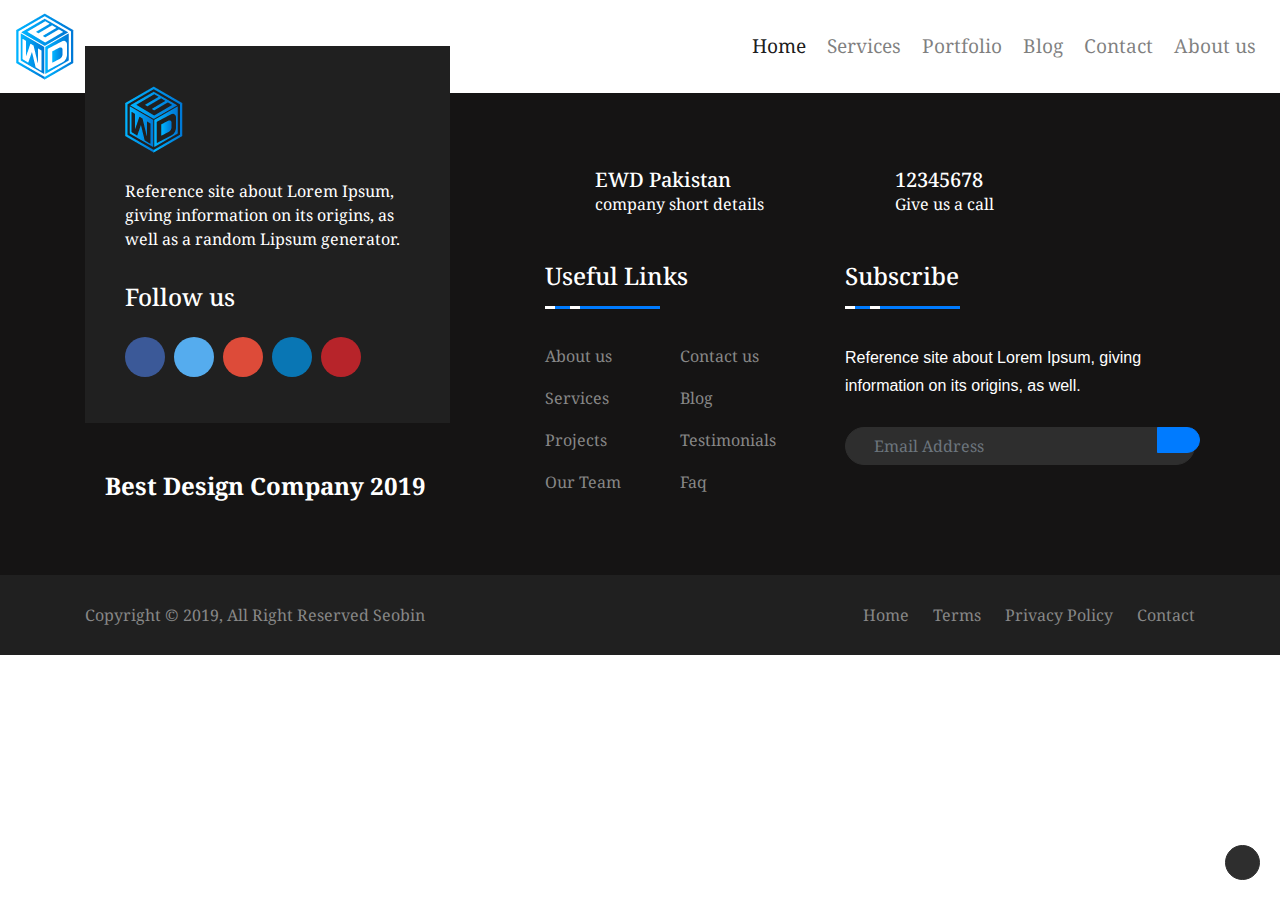
==== index.html @ 04b16e1d "dsfas" ====
<!DOCTYPE html>
<html lang="en">
  <head>
    <meta charset="UTF-8" />
    <meta http-equiv="X-UA-Compatible" content="IE=edge" />
    <meta name="viewport" content="width=device-width, initial-scale=1.0" />
    <title>EWDTECH</title>
    <!-- Latest compiled and minified CSS -->
    <link
      rel="stylesheet"
      href="https://maxcdn.bootstrapcdn.com/bootstrap/4.5.2/css/bootstrap.min.css"
    />

    <!-- jQuery library -->
    <script src="https://ajax.googleapis.com/ajax/libs/jquery/3.5.1/jquery.min.js"></script>

    <!-- Popper JS -->
    <script src="https://cdnjs.cloudflare.com/ajax/libs/popper.js/1.16.0/umd/popper.min.js"></script>

    <!-- Latest compiled JavaScript -->
    <script src="https://maxcdn.bootstrapcdn.com/bootstrap/4.5.2/js/bootstrap.min.js"></script>
    <script src="https://ajax.googleapis.com/ajax/libs/angularjs/1.6.9/angular.min.js"></script>
    <script src="https://code.angularjs.org/1.8.2/angular-route.min.js"></script>
    <!-- // load  bar -->
    <link rel='stylesheet' href='//cdnjs.cloudflare.com/ajax/libs/angular-loading-bar/0.9.0/loading-bar.min.css' type='text/css' media='all' />
 <script type='text/javascript' src='//cdnjs.cloudflare.com/ajax/libs/angular-loading-bar/0.9.0/loading-bar.min.js'></script>
 <!-- //fonts  -->
 <link rel="preconnect" href="https://fonts.gstatic.com">
<link href="https://fonts.googleapis.com/css2?family=Noto+Serif&display=swap" rel="stylesheet">
<link rel="stylesheet" href="https://pro.fontawesome.com/releases/v5.10.0/css/all.css" integrity="sha384-AYmEC3Yw5cVb3ZcuHtOA93w35dYTsvhLPVnYs9eStHfGJvOvKxVfELGroGkvsg+p" crossorigin="anonymous"/>

<!-- //fotter  -->
 <link rel="stylesheet" href="/assets/css/navbar.css">
 <link rel="stylesheet" href="/assets/css/footer.css">

  </head>
  
  <body ng-app="md">
    
    <nav class="navbar navbar-expand-lg navbar-light bg-fade">
      <a class="navbar-brand" href="#"
        ><img src="/assets/images/logo-8.png" alt=""
      /></a>
      <button
        class="navbar-toggler"
        type="button"
        data-toggle="collapse"
        data-target="#navbarNavAltMarkup"
        aria-controls="navbarNavAltMarkup"
        aria-expanded="false"
        aria-label="Toggle navigation"
      >
        <span class="navbar-toggler-icon"></span>
      </button>
      <div class="collapse navbar-collapse" id="navbarNavAltMarkup">
        <div class="navbar-nav mr-auto"></div>
        <ul class="navbar-nav">
          <li class="nav-item">
            <a class="nav-item nav-link active nav-style" href="#!/">Home <span class="sr-only">(current)</span></a
            >
          </li>
          <li class="nav-item">
            <a class="nav-item nav-link nav-style" href="#!/services">Services</a>
          </li>
          <li class="nav-item">
            <a class="nav-item nav-link nav-style" href="#!/portfolio">Portfolio</a>
          </li>
           <li class="nav-item">
            <a class="nav-item nav-link nav-style" href="#!/blog">Blog</a>
          </li>
           <li class="nav-item">
            <a class="nav-item nav-link nav-style" href="#!/contact">Contact</a>
          </li>
           <li class="nav-item">
            <a class="nav-item nav-link nav-style" href="#!/aboutus">About us</a>
          </li>
        </ul>
      </div>
    </nav>

    <div ng-view>

    </div>
   <footer id="dk-footer" class="dk-footer">
        <div class="container">
            <div class="row">
                <div class="col-md-12 col-lg-4">
                    <div class="dk-footer-box-info">
                        <a href="index.html" class="footer-logo">
                            <img src="assets/images/logo-8.png"class="footer_logo" class="img-fluid">
                        </a>
                        <p class="footer-info-text text-white">
                           Reference site about Lorem Ipsum, giving information on its origins, as well as a random Lipsum generator.
                        </p>
                        <div class="footer-social-link">
                            <h3>Follow us</h3>
                            <ul>
                                <li>
                                    <a href="#">
                                        <i class="fa fa-facebook"></i>
                                    </a>
                                </li>
                                <li>
                                    <a href="#">
                                        <i class="fa fa-twitter"></i>
                                    </a>
                                </li>
                                <li>
                                    <a href="#">
                                        <i class="fa fa-google-plus"></i>
                                    </a>
                                </li>
                                <li>
                                    <a href="#">
                                        <i class="fa fa-linkedin"></i>
                                    </a>
                                </li>
                                <li>
                                    <a href="#">
                                        <i class="fa fa-instagram"></i>
                                    </a>
                                </li>
                            </ul>
                        </div>
                        <!-- End Social link -->
                    </div>
                    <!-- End Footer info -->
                    <div class="footer-awarad">
                        <img src="images/icon/best.png" alt="">
                        <p>Best Design Company 2019</p>
                    </div>
                </div>
                <!-- End Col -->
                <div class="col-md-12 col-lg-8">
                    <div class="row">
                        <div class="col-md-6">
                            <div class="contact-us">
                                <div class="contact-icon">
                                    <i class="fa fa-map-o" aria-hidden="true"></i>
                                </div>
                                <!-- End contact Icon -->
                                <div class="contact-info">
                                    <h3>EWD Pakistan</h3>
                                    <p>company short details</p>
                                </div>
                                <!-- End Contact Info -->
                            </div>
                            <!-- End Contact Us -->
                        </div>
                        <!-- End Col -->
                        <div class="col-md-6">
                            <div class="contact-us contact-us-last">
                                <div class="contact-icon">
                                    <i class="fa fa-volume-control-phone" aria-hidden="true"></i>
                                </div>
                                <!-- End contact Icon -->
                                <div class="contact-info">
                                    <h3>12345678</h3>
                                    <p>Give us a call</p>
                                </div>
                                <!-- End Contact Info -->
                            </div>
                            <!-- End Contact Us -->
                        </div>
                        <!-- End Col -->
                    </div>
                    <!-- End Contact Row -->
                    <div class="row">
                        <div class="col-md-12 col-lg-6">
                            <div class="footer-widget footer-left-widget">
                                <div class="section-heading">
                                    <h3>Useful Links</h3>
                                    <span class="animate-border border-black"></span>
                                </div>
                                <ul>
                                    <li>
                                        <a href="#">About us</a>
                                    </li>
                                    <li>
                                        <a href="#">Services</a>
                                    </li>
                                    <li>
                                        <a href="#">Projects</a>
                                    </li>
                                    <li>
                                        <a href="#">Our Team</a>
                                    </li>
                                </ul>
                                <ul>
                                    <li>
                                        <a href="#">Contact us</a>
                                    </li>
                                    <li>
                                        <a href="#">Blog</a>
                                    </li>
                                    <li>
                                        <a href="#">Testimonials</a>
                                    </li>
                                    <li>
                                        <a href="#">Faq</a>
                                    </li>
                                </ul>
                            </div>
                            <!-- End Footer Widget -->
                        </div>
                        <!-- End col -->
                        <div class="col-md-12 col-lg-6">
                            <div class="footer-widget">
                                <div class="section-heading">
                                    <h3>Subscribe</h3>
                                    <span class="animate-border border-black"></span>
                                </div>
                                <p class="para text-white"><!-- Don’t miss to subscribe to our new feeds, kindly fill the form below. -->
                                Reference site about Lorem Ipsum, giving information on its origins, as well.</p>
                                <form action="#">
                                    <div class="form-row">
                                        <div class="col dk-footer-form">
                                            <input type="email" class="form-control" placeholder="Email Address">
                                            <button type="submit">
                                                <i class="fa fa-send"></i>
                                            </button>
                                        </div>
                                    </div>
                                </form>
                                <!-- End form -->
                            </div>
                            <!-- End footer widget -->
                        </div>
                        <!-- End Col -->
                    </div>
                    <!-- End Row -->
                </div>
                <!-- End Col -->
            </div>
            <!-- End Widget Row -->
        </div>
        <!-- End Contact Container -->


        <div class="copyright">
            <div class="container">
                <div class="row">
                    <div class="col-md-6">
                        <span>Copyright © 2019, All Right Reserved Seobin</span>
                    </div>
                    <!-- End Col -->
                    <div class="col-md-6">
                        <div class="copyright-menu">
                            <ul>
                                <li>
                                    <a href="#">Home</a>
                                </li>
                                <li>
                                    <a href="#">Terms</a>
                                </li>
                                <li>
                                    <a href="#">Privacy Policy</a>
                                </li>
                                <li>
                                    <a href="#">Contact</a>
                                </li>
                            </ul>
                        </div>
                    </div>
                    <!-- End col -->
                </div>
                <!-- End Row -->
            </div>
            <!-- End Copyright Container -->
        </div>
        <!-- End Copyright -->
        <!-- Back to top -->
        <div id="back-to-top" class="back-to-top">
            <button class="btn btn-dark" title="Back to Top" style="display: block;">
                <i class="fa fa-angle-up"></i>
            </button>
        </div>
        <!-- End Back to top -->
</footer>


    <script src="/modal/homepagemodule.js"></script>
    <script src="/controllers/mainController.js"></script>
  </body>
</html>
---- assets/css/navbar.css ----
body{
        font-family:  'Noto Serif', serif;;
      }
    .nav-style{
    font-size: 1.5vw;
    margin-left: 5px;
    }
---- assets/css/footer.css ----
.footer-widget .para {
    margin-bottom: 27px;
}
.para {
    font-family: 'Nunito', sans-serif;
    font-size: 16px;
    line-height: 28px;
}

   .animate-border {
  position: relative;
  display: block;
  width: 115px;
  height: 3px;
  background: #007bff; }

.animate-border:after {
  position: absolute;
  content: "";
  width: 35px;
  height: 3px;
  left: 0;
  bottom: 0;
  border-left: 10px solid #fff;
  border-right: 10px solid #fff;
  -webkit-animation: animborder 2s linear infinite;
  animation: animborder 2s linear infinite; }

@-webkit-keyframes animborder {
  0% {
    -webkit-transform: translateX(0px);
    transform: translateX(0px); }
  100% {
    -webkit-transform: translateX(113px);
    transform: translateX(113px); } }

@keyframes animborder {
  0% {
    -webkit-transform: translateX(0px);
    transform: translateX(0px); }
  100% {
    -webkit-transform: translateX(113px);
    transform: translateX(113px); } }

.animate-border.border-white:after {
  border-color: #fff; }

.animate-border.border-yellow:after {
  border-color: #F5B02E; }

.animate-border.border-orange:after {
  border-right-color: #007bff;
  border-left-color: #007bff; }

.animate-border.border-ash:after {
  border-right-color: #EEF0EF;
  border-left-color: #EEF0EF; }

.animate-border.border-offwhite:after {
  border-right-color: #F7F9F8;
  border-left-color: #F7F9F8; }

/* Animated heading border */
@keyframes primary-short {
  0% {
    width: 15%; }
  50% {
    width: 90%; }
  100% {
    width: 10%; } }

@keyframes primary-long {
  0% {
    width: 80%; }
  50% {
    width: 0%; }
  100% {
    width: 80%; } } 

.dk-footer {
  padding: 75px 0 0;
  background-color: #151414;
  position: relative;
  z-index: 2; }
  .dk-footer .contact-us {
    margin-top: 0;
    margin-bottom: 30px;
    padding-left: 80px; }
    .dk-footer .contact-us .contact-info {
      margin-left: 50px; }
    .dk-footer .contact-us.contact-us-last {
      margin-left: -80px; }
  .dk-footer .contact-icon i {
    font-size: 24px;
    top: -15px;
    position: relative;
    color:#007bff; }

.dk-footer-box-info {
  position: absolute;
  top: -122px;
  background: #202020;
  padding: 40px;
  z-index: 2; }
  .dk-footer-box-info .footer-social-link h3 {
    color: #fff;
    font-size: 24px;
    margin-bottom: 25px; }
  .dk-footer-box-info .footer-social-link ul {
    list-style-type: none;
    padding: 0;
    margin: 0; }
  .dk-footer-box-info .footer-social-link li {
    display: inline-block; }
  .dk-footer-box-info .footer-social-link a i {
    display: block;
    width: 40px;
    height: 40px;
    border-radius: 50%;
    text-align: center;
    line-height: 40px;
    background: #000;
    margin-right: 5px;
    color: #fff; }
    .dk-footer-box-info .footer-social-link a i.fa-facebook {
      background-color: #3B5998; }
    .dk-footer-box-info .footer-social-link a i.fa-twitter {
      background-color: #55ACEE; }
    .dk-footer-box-info .footer-social-link a i.fa-google-plus {
      background-color: #DD4B39; }
    .dk-footer-box-info .footer-social-link a i.fa-linkedin {
      background-color: #0976B4; }
    .dk-footer-box-info .footer-social-link a i.fa-instagram {
      background-color: #B7242A; }

.footer-awarad {
  margin-top: 285px;
  display: -webkit-box;
  display: -webkit-flex;
  display: -moz-box;
  display: -ms-flexbox;
  display: flex;
  -webkit-box-flex: 0;
  -webkit-flex: 0 0 100%;
  -moz-box-flex: 0;
  -ms-flex: 0 0 100%;
  flex: 0 0 100%;
  -webkit-box-align: center;
  -webkit-align-items: center;
  -moz-box-align: center;
  -ms-flex-align: center;
  align-items: center; }
  .footer-awarad p {
    color: #fff;
    font-size: 24px;
    font-weight: 700;
    margin-left: 20px;
    padding-top: 15px; }

.footer-info-text {
  margin: 26px 0 32px; }

.footer-left-widget {
  padding-left: 80px; }

.footer-widget .section-heading {
  margin-bottom: 35px; }

.footer-widget h3 {
  font-size: 24px;
  color: #fff;
  position: relative;
  margin-bottom: 15px;
  max-width: -webkit-fit-content;
  max-width: -moz-fit-content;
  max-width: fit-content; }

.footer-widget ul {
  width: 50%;
  float: left;
  list-style: none;
  margin: 0;
  padding: 0; }

.footer-widget li {
  margin-bottom: 18px; }

.footer-widget p {
  margin-bottom: 27px; }

.footer-widget a {
  color: #878787;
  -webkit-transition: all 0.3s;
  -o-transition: all 0.3s;
  transition: all 0.3s; }
  .footer-widget a:hover {
    color: #007bff; }

.footer-widget:after {
  content: "";
  display: block;
  clear: both; }

.dk-footer-form {
  position: relative; }
  .dk-footer-form input[type=email] {
    padding: 14px 28px;
    border-radius: 50px;
    background: #2E2E2E;
    border: 1px solid #2E2E2E; }
  .dk-footer-form input::-webkit-input-placeholder, .dk-footer-form input::-moz-placeholder, .dk-footer-form input:-ms-input-placeholder, .dk-footer-form input::-ms-input-placeholder, .dk-footer-form input::-webkit-input-placeholder {
    color: #878787;
    font-size: 14px; }
  .dk-footer-form input::-webkit-input-placeholder, .dk-footer-form input::-moz-placeholder, .dk-footer-form input:-ms-input-placeholder, .dk-footer-form input::-ms-input-placeholder, .dk-footer-form input::placeholder {
    color: #878787;
    font-size: 14px; }
  .dk-footer-form button[type=submit] {
    position: absolute;
    top: 0;
    right: 0;
    padding: 12px 24px 12px 17px;
    border-top-right-radius: 25px;
    border-bottom-right-radius: 25px;
    border: 1px solid #007bff;
    background: #007bff;
    color: #fff; }
  .dk-footer-form button:hover {
    cursor: pointer; }

/* ==========================

    Contact

=============================*/
.contact-us {
  position: relative;
  z-index: 2;
  margin-top: 65px;
  display: -webkit-box;
  display: -webkit-flex;
  display: -moz-box;
  display: -ms-flexbox;
  display: flex;
  -webkit-box-align: center;
  -webkit-align-items: center;
  -moz-box-align: center;
  -ms-flex-align: center;
  align-items: center; }

.contact-icon {
  position: absolute; }
  .contact-icon i {
    font-size: 36px;
    top: -5px;
    position: relative;
    color: #007bff; }

.contact-info {
  margin-left: 75px;
  color: #fff; }
  .contact-info h3 {
    font-size: 20px;
    color: #fff;
    margin-bottom: 0; }

.copyright {
  padding: 28px 0;
  margin-top: 55px;
  background-color: #202020; }
  .copyright span,
  .copyright a {
    color: #878787;
    -webkit-transition: all 0.3s linear;
    -o-transition: all 0.3s linear;
    transition: all 0.3s linear; }
  .copyright a:hover {
    color:#007bff; }

.copyright-menu ul {
  text-align: right;
  margin: 0; }

.copyright-menu li {
  display: inline-block;
  padding-left: 20px; }

.back-to-top {
  position: relative;
  z-index: 2; }
  .back-to-top .btn-dark {
    width: 35px;
    height: 35px;
    border-radius: 50%;
    padding: 0;
    position: fixed;
    bottom: 20px;
    right: 20px;
    background: #2e2e2e;
    border-color: #2e2e2e;
    display: none;
    z-index: 999;
    -webkit-transition: all 0.3s linear;
    -o-transition: all 0.3s linear;
    transition: all 0.3s linear; }
    .back-to-top .btn-dark:hover {
      cursor: pointer;
      background: #FA6742;
      border-color: #FA6742; }
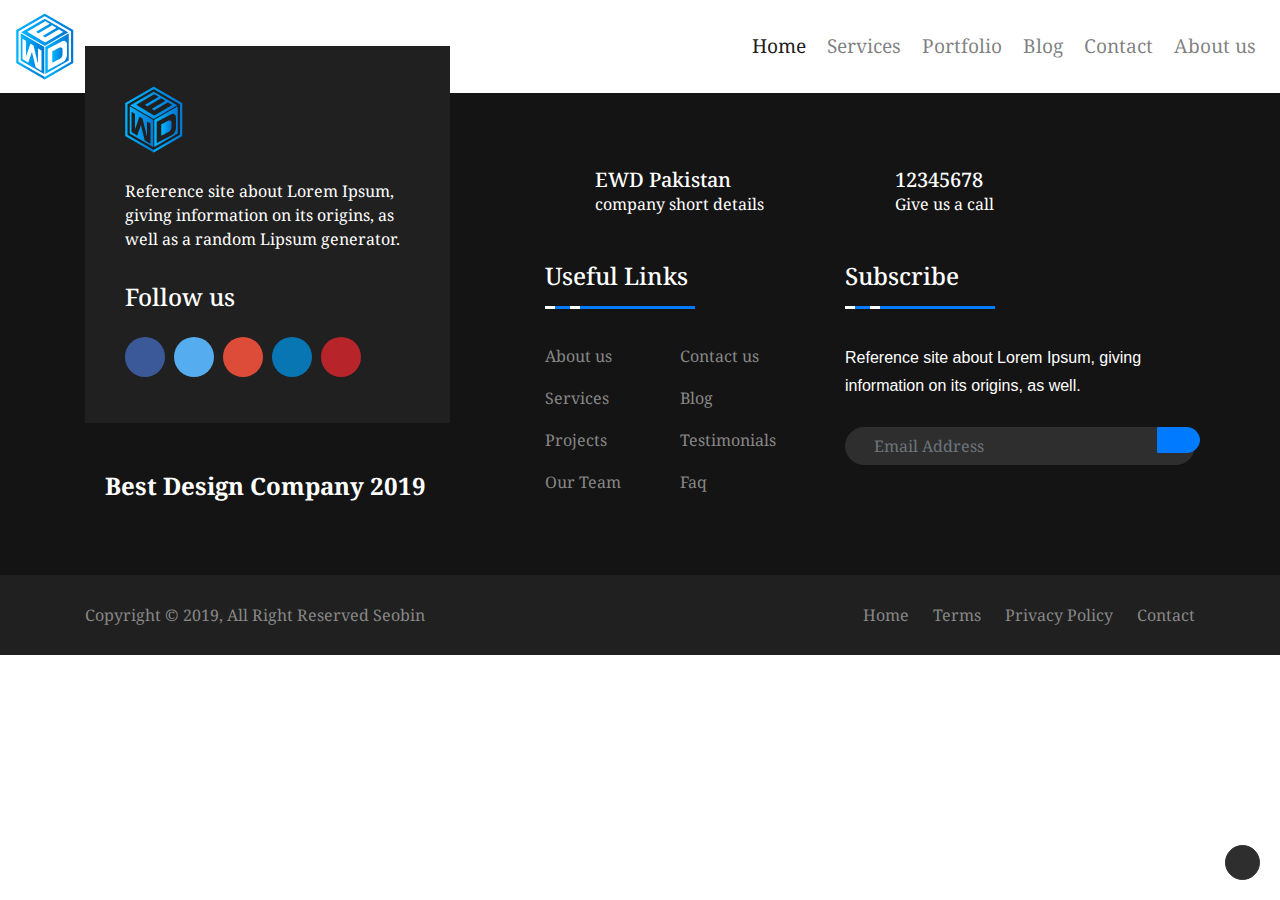
==== commit a9f89a84: "footer" ====
--- a/index.html
+++ b/index.html
@@ -30,13 +30,25 @@
 <link rel="stylesheet" href="https://pro.fontawesome.com/releases/v5.10.0/css/all.css" integrity="sha384-AYmEC3Yw5cVb3ZcuHtOA93w35dYTsvhLPVnYs9eStHfGJvOvKxVfELGroGkvsg+p" crossorigin="anonymous"/>
 
 <!-- //fotter  -->
- <link rel="stylesheet" href="/assets/css/navbar.css">
- <link rel="stylesheet" href="/assets/css/footer.css">
-
+ <link rel="stylesheet" href="assets/css/navbar.css">
+ <link rel="stylesheet" href="assets/css/footer.css">
+ <style>
+    .bg-DD4B39 
+    {
+        background-color: #DD4B39 !important;
+    }
+    .bg-0976B4
+    {
+        background-color: #0976B4 !important;
+    }
+    .bg-3B5998
+    {
+        background-color: #3B5998 !important;
+    }
+ </style>
   </head>
   
   <body ng-app="md">
-    
     <nav class="navbar navbar-expand-lg navbar-light bg-fade">
       <a class="navbar-brand" href="#"
         ><img src="/assets/images/logo-8.png" alt=""
@@ -97,27 +109,27 @@
                             <ul>
                                 <li>
                                     <a href="#">
-                                        <i class="fa fa-facebook"></i>
-                                    </a>
-                                </li>
-                                <li>
-                                    <a href="#">
-                                        <i class="fa fa-twitter"></i>
-                                    </a>
-                                </li>
-                                <li>
-                                    <a href="#">
-                                        <i class="fa fa-google-plus"></i>
-                                    </a>
-                                </li>
-                                <li>
-                                    <a href="#">
-                                        <i class="fa fa-linkedin"></i>
-                                    </a>
-                                </li>
-                                <li>
-                                    <a href="#">
-                                        <i class="fa fa-instagram"></i>
+                                        <i class="fab fa-facebook-f bg-3B5998"></i>
+                                    </a>
+                                </li>
+                                <li>
+                                    <a href="#">
+                                        <i class="fab fa-twitter"></i>
+                                    </a>
+                                </li>
+                                <li>
+                                    <a href="#">
+                                        <i class="fab fa-google-plus-g bg-DD4B39"></i>
+                                    </a>
+                                </li>
+                                <li>
+                                    <a href="#">
+                                        <i class="fab fa-linkedin-in bg-0976B4"></i>
+                                    </a>
+                                </li>
+                                <li>
+                                    <a href="#">
+                                        <i class="fab fa-instagram"></i>
                                     </a>
                                 </li>
                             </ul>
@@ -279,7 +291,7 @@
 </footer>
 
 
-    <script src="/modal/homepagemodule.js"></script>
-    <script src="/controllers/mainController.js"></script>
+    <script src="modal/homepagemodule.js"></script>
+    <script src="controllers/mainController.js"></script>
   </body>
 </html>
--- a/assets/css/footer.css
+++ b/assets/css/footer.css
@@ -11,7 +11,7 @@
    .animate-border {
   position: relative;
   display: block;
-  width: 115px;
+  width: 150px;
   height: 3px;
   background: #007bff; }
 
@@ -218,6 +218,7 @@
   .dk-footer-form button[type=submit] {
     position: absolute;
     top: 0;
+    max-height: 38px;
     right: 0;
     padding: 12px 24px 12px 17px;
     border-top-right-radius: 25px;
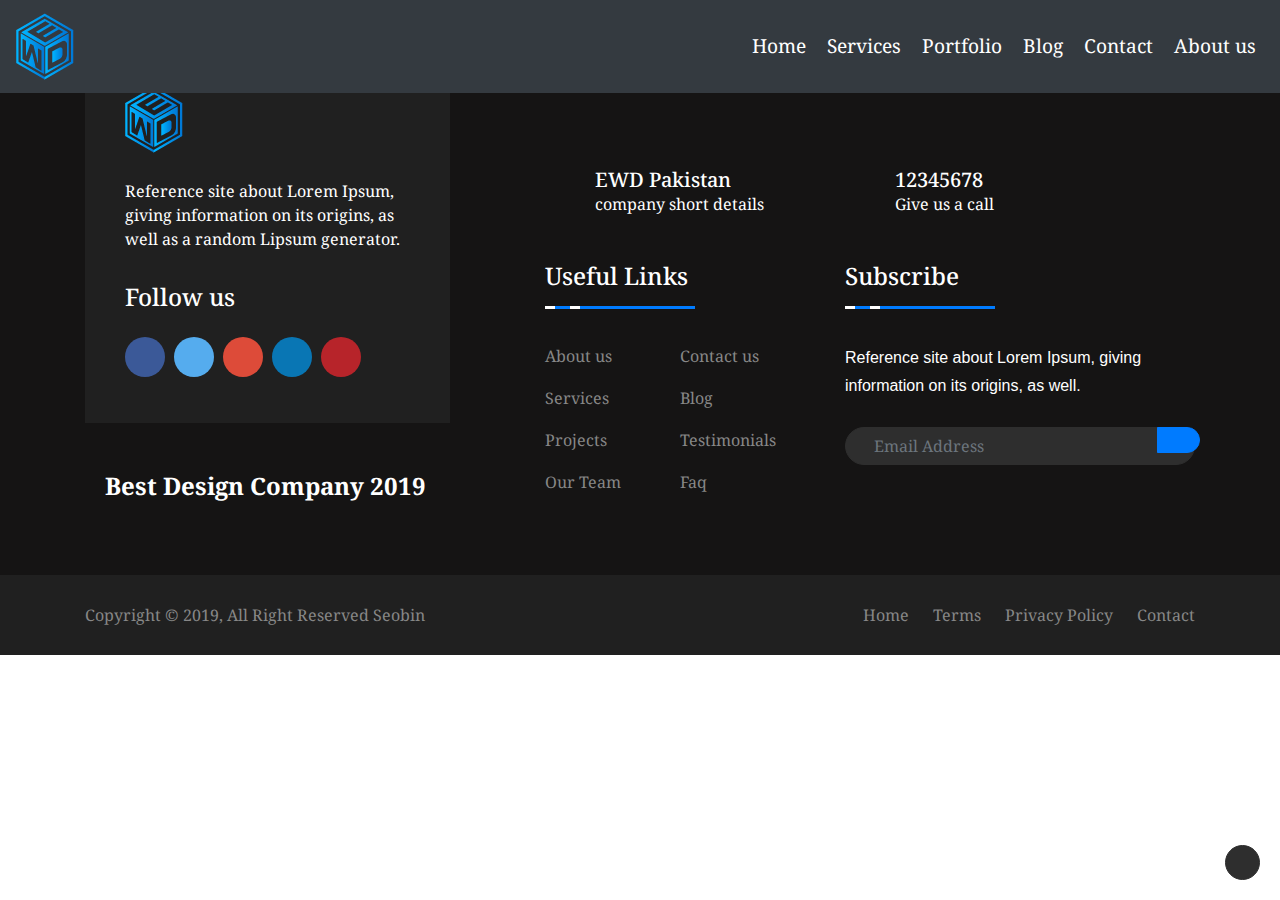
==== commit d9e6c797: "change" ====
--- a/index.html
+++ b/index.html
@@ -5,6 +5,8 @@
     <meta http-equiv="X-UA-Compatible" content="IE=edge" />
     <meta name="viewport" content="width=device-width, initial-scale=1.0" />
     <title>EWDTECH</title>
+    <!-- particle js  -->
+
     <!-- Latest compiled and minified CSS -->
     <link
       rel="stylesheet"
@@ -22,34 +24,47 @@
     <script src="https://ajax.googleapis.com/ajax/libs/angularjs/1.6.9/angular.min.js"></script>
     <script src="https://code.angularjs.org/1.8.2/angular-route.min.js"></script>
     <!-- // load  bar -->
-    <link rel='stylesheet' href='//cdnjs.cloudflare.com/ajax/libs/angular-loading-bar/0.9.0/loading-bar.min.css' type='text/css' media='all' />
- <script type='text/javascript' src='//cdnjs.cloudflare.com/ajax/libs/angular-loading-bar/0.9.0/loading-bar.min.js'></script>
- <!-- //fonts  -->
- <link rel="preconnect" href="https://fonts.gstatic.com">
-<link href="https://fonts.googleapis.com/css2?family=Noto+Serif&display=swap" rel="stylesheet">
-<link rel="stylesheet" href="https://pro.fontawesome.com/releases/v5.10.0/css/all.css" integrity="sha384-AYmEC3Yw5cVb3ZcuHtOA93w35dYTsvhLPVnYs9eStHfGJvOvKxVfELGroGkvsg+p" crossorigin="anonymous"/>
-
-<!-- //fotter  -->
- <link rel="stylesheet" href="assets/css/navbar.css">
- <link rel="stylesheet" href="assets/css/footer.css">
- <style>
-    .bg-DD4B39 
-    {
-        background-color: #DD4B39 !important;
-    }
-    .bg-0976B4
-    {
-        background-color: #0976B4 !important;
-    }
-    .bg-3B5998
-    {
-        background-color: #3B5998 !important;
-    }
- </style>
+    <link
+      rel="stylesheet"
+      href="//cdnjs.cloudflare.com/ajax/libs/angular-loading-bar/0.9.0/loading-bar.min.css"
+      type="text/css"
+      media="all"
+    />
+    <script
+      type="text/javascript"
+      src="//cdnjs.cloudflare.com/ajax/libs/angular-loading-bar/0.9.0/loading-bar.min.js"
+    ></script>
+    <!-- //fonts  -->
+    <link rel="preconnect" href="https://fonts.gstatic.com" />
+    <link
+      href="https://fonts.googleapis.com/css2?family=Noto+Serif&display=swap"
+      rel="stylesheet"
+    />
+    <link
+      rel="stylesheet"
+      href="https://pro.fontawesome.com/releases/v5.10.0/css/all.css"
+      integrity="sha384-AYmEC3Yw5cVb3ZcuHtOA93w35dYTsvhLPVnYs9eStHfGJvOvKxVfELGroGkvsg+p"
+      crossorigin="anonymous"
+    />
+
+    <!-- //fotter  -->
+    <link rel="stylesheet" href="assets/css/navbar.css" />
+    <link rel="stylesheet" href="assets/css/footer.css" />
+    <style>
+      .bg-DD4B39 {
+        background-color: #dd4b39 !important;
+      }
+      .bg-0976B4 {
+        background-color: #0976b4 !important;
+      }
+      .bg-3B5998 {
+        background-color: #3b5998 !important;
+      }
+    </style>
   </head>
-  
+
   <body ng-app="md">
-    <nav class="navbar navbar-expand-lg navbar-light bg-fade">
+    <nav class="navbar navbar-expand-lg navbar-light bg-fade sticky-top bg-dark">
       <a class="navbar-brand" href="#"
         ><img src="/assets/images/logo-8.png" alt=""
       /></a>
@@ -68,230 +83,257 @@
         <div class="navbar-nav mr-auto"></div>
         <ul class="navbar-nav">
           <li class="nav-item">
-            <a class="nav-item nav-link active nav-style" href="#!/">Home <span class="sr-only">(current)</span></a
+            <a class="nav-item nav-link active nav-style text-white" href="#!/"
+              >Home <span class="sr-only">(current)</span></a
             >
           </li>
           <li class="nav-item">
-            <a class="nav-item nav-link nav-style" href="#!/services">Services</a>
-          </li>
-          <li class="nav-item">
-            <a class="nav-item nav-link nav-style" href="#!/portfolio">Portfolio</a>
-          </li>
-           <li class="nav-item">
-            <a class="nav-item nav-link nav-style" href="#!/blog">Blog</a>
-          </li>
-           <li class="nav-item">
-            <a class="nav-item nav-link nav-style" href="#!/contact">Contact</a>
-          </li>
-           <li class="nav-item">
-            <a class="nav-item nav-link nav-style" href="#!/aboutus">About us</a>
+            <a class="nav-item nav-link nav-style text-white" href="#!/services"
+              >Services</a
+            >
+          </li>
+          <li class="nav-item">
+            <a class="nav-item nav-link nav-style text-white" href="#!/portfolio"
+              >Portfolio</a
+            >
+          </li>
+          <li class="nav-item">
+            <a class="nav-item nav-link nav-style text-white" href="#!/blog">Blog</a>
+          </li>
+          <li class="nav-item">
+            <a class="nav-item nav-link nav-style text-white" href="#!/contact">Contact</a>
+          </li>
+          <li class="nav-item">
+            <a class="nav-item nav-link nav-style text-white" href="#!/aboutus"
+              >About us</a
+            >
           </li>
         </ul>
       </div>
     </nav>
-
-    <div ng-view>
-
-    </div>
-   <footer id="dk-footer" class="dk-footer">
+    <div id="top"></div>
+
+    <div ng-view></div>
+    <footer id="dk-footer" class="dk-footer">
+      <div class="container">
+        <div class="row">
+          <div class="col-md-12 col-lg-4">
+            <div class="dk-footer-box-info">
+              <a href="index.html" class="footer-logo">
+                <img
+                  src="assets/images/logo-8.png"
+                  class="footer_logo"
+                  class="img-fluid"
+                />
+              </a>
+              <p class="footer-info-text text-white">
+                Reference site about Lorem Ipsum, giving information on its
+                origins, as well as a random Lipsum generator.
+              </p>
+              <div class="footer-social-link">
+                <h3>Follow us</h3>
+                <ul>
+                  <li>
+                    <a href="#">
+                      <i class="fab fa-facebook-f bg-3B5998"></i>
+                    </a>
+                  </li>
+                  <li>
+                    <a href="#">
+                      <i class="fab fa-twitter"></i>
+                    </a>
+                  </li>
+                  <li>
+                    <a href="#">
+                      <i class="fab fa-google-plus-g bg-DD4B39"></i>
+                    </a>
+                  </li>
+                  <li>
+                    <a href="#">
+                      <i class="fab fa-linkedin-in bg-0976B4"></i>
+                    </a>
+                  </li>
+                  <li>
+                    <a href="#">
+                      <i class="fab fa-instagram"></i>
+                    </a>
+                  </li>
+                </ul>
+              </div>
+              <!-- End Social link -->
+            </div>
+            <!-- End Footer info -->
+            <div class="footer-awarad">
+              <img src="images/icon/best.png" alt="" />
+              <p>Best Design Company 2019</p>
+            </div>
+          </div>
+          <!-- End Col -->
+          <div class="col-md-12 col-lg-8">
+            <div class="row">
+              <div class="col-md-6">
+                <div class="contact-us">
+                  <div class="contact-icon">
+                    <i class="fa fa-map-o" aria-hidden="true"></i>
+                  </div>
+                  <!-- End contact Icon -->
+                  <div class="contact-info">
+                    <h3>EWD Pakistan</h3>
+                    <p>company short details</p>
+                  </div>
+                  <!-- End Contact Info -->
+                </div>
+                <!-- End Contact Us -->
+              </div>
+              <!-- End Col -->
+              <div class="col-md-6">
+                <div class="contact-us contact-us-last">
+                  <div class="contact-icon">
+                    <i
+                      class="fa fa-volume-control-phone"
+                      aria-hidden="true"
+                    ></i>
+                  </div>
+                  <!-- End contact Icon -->
+                  <div class="contact-info">
+                    <h3>12345678</h3>
+                    <p>Give us a call</p>
+                  </div>
+                  <!-- End Contact Info -->
+                </div>
+                <!-- End Contact Us -->
+              </div>
+              <!-- End Col -->
+            </div>
+            <!-- End Contact Row -->
+            <div class="row">
+              <div class="col-md-12 col-lg-6">
+                <div class="footer-widget footer-left-widget">
+                  <div class="section-heading">
+                    <h3>Useful Links</h3>
+                    <span class="animate-border border-black"></span>
+                  </div>
+                  <ul>
+                    <li>
+                      <a href="#">About us</a>
+                    </li>
+                    <li>
+                      <a href="#">Services</a>
+                    </li>
+                    <li>
+                      <a href="#">Projects</a>
+                    </li>
+                    <li>
+                      <a href="#">Our Team</a>
+                    </li>
+                  </ul>
+                  <ul>
+                    <li>
+                      <a href="#">Contact us</a>
+                    </li>
+                    <li>
+                      <a href="#">Blog</a>
+                    </li>
+                    <li>
+                      <a href="#">Testimonials</a>
+                    </li>
+                    <li>
+                      <a href="#">Faq</a>
+                    </li>
+                  </ul>
+                </div>
+                <!-- End Footer Widget -->
+              </div>
+              <!-- End col -->
+              <div class="col-md-12 col-lg-6">
+                <div class="footer-widget">
+                  <div class="section-heading">
+                    <h3>Subscribe</h3>
+                    <span class="animate-border border-black"></span>
+                  </div>
+                  <p class="para text-white">
+                    <!-- Don’t miss to subscribe to our new feeds, kindly fill the form below. -->
+                    Reference site about Lorem Ipsum, giving information on its
+                    origins, as well.
+                  </p>
+                  <form action="#">
+                    <div class="form-row">
+                      <div class="col dk-footer-form">
+                        <input
+                          type="email"
+                          class="form-control"
+                          placeholder="Email Address"
+                        />
+                        <button type="submit">
+                          <i class="fa fa-paper-plane"></i>
+                        </button>
+                      </div>
+                    </div>
+                  </form>
+                  <!-- End form -->
+                </div>
+                <!-- End footer widget -->
+              </div>
+              <!-- End Col -->
+            </div>
+            <!-- End Row -->
+          </div>
+          <!-- End Col -->
+        </div>
+        <!-- End Widget Row -->
+      </div>
+      <!-- End Contact Container -->
+
+      <div class="copyright">
         <div class="container">
-            <div class="row">
-                <div class="col-md-12 col-lg-4">
-                    <div class="dk-footer-box-info">
-                        <a href="index.html" class="footer-logo">
-                            <img src="assets/images/logo-8.png"class="footer_logo" class="img-fluid">
-                        </a>
-                        <p class="footer-info-text text-white">
-                           Reference site about Lorem Ipsum, giving information on its origins, as well as a random Lipsum generator.
-                        </p>
-                        <div class="footer-social-link">
-                            <h3>Follow us</h3>
-                            <ul>
-                                <li>
-                                    <a href="#">
-                                        <i class="fab fa-facebook-f bg-3B5998"></i>
-                                    </a>
-                                </li>
-                                <li>
-                                    <a href="#">
-                                        <i class="fab fa-twitter"></i>
-                                    </a>
-                                </li>
-                                <li>
-                                    <a href="#">
-                                        <i class="fab fa-google-plus-g bg-DD4B39"></i>
-                                    </a>
-                                </li>
-                                <li>
-                                    <a href="#">
-                                        <i class="fab fa-linkedin-in bg-0976B4"></i>
-                                    </a>
-                                </li>
-                                <li>
-                                    <a href="#">
-                                        <i class="fab fa-instagram"></i>
-                                    </a>
-                                </li>
-                            </ul>
-                        </div>
-                        <!-- End Social link -->
-                    </div>
-                    <!-- End Footer info -->
-                    <div class="footer-awarad">
-                        <img src="images/icon/best.png" alt="">
-                        <p>Best Design Company 2019</p>
-                    </div>
-                </div>
-                <!-- End Col -->
-                <div class="col-md-12 col-lg-8">
-                    <div class="row">
-                        <div class="col-md-6">
-                            <div class="contact-us">
-                                <div class="contact-icon">
-                                    <i class="fa fa-map-o" aria-hidden="true"></i>
-                                </div>
-                                <!-- End contact Icon -->
-                                <div class="contact-info">
-                                    <h3>EWD Pakistan</h3>
-                                    <p>company short details</p>
-                                </div>
-                                <!-- End Contact Info -->
-                            </div>
-                            <!-- End Contact Us -->
-                        </div>
-                        <!-- End Col -->
-                        <div class="col-md-6">
-                            <div class="contact-us contact-us-last">
-                                <div class="contact-icon">
-                                    <i class="fa fa-volume-control-phone" aria-hidden="true"></i>
-                                </div>
-                                <!-- End contact Icon -->
-                                <div class="contact-info">
-                                    <h3>12345678</h3>
-                                    <p>Give us a call</p>
-                                </div>
-                                <!-- End Contact Info -->
-                            </div>
-                            <!-- End Contact Us -->
-                        </div>
-                        <!-- End Col -->
-                    </div>
-                    <!-- End Contact Row -->
-                    <div class="row">
-                        <div class="col-md-12 col-lg-6">
-                            <div class="footer-widget footer-left-widget">
-                                <div class="section-heading">
-                                    <h3>Useful Links</h3>
-                                    <span class="animate-border border-black"></span>
-                                </div>
-                                <ul>
-                                    <li>
-                                        <a href="#">About us</a>
-                                    </li>
-                                    <li>
-                                        <a href="#">Services</a>
-                                    </li>
-                                    <li>
-                                        <a href="#">Projects</a>
-                                    </li>
-                                    <li>
-                                        <a href="#">Our Team</a>
-                                    </li>
-                                </ul>
-                                <ul>
-                                    <li>
-                                        <a href="#">Contact us</a>
-                                    </li>
-                                    <li>
-                                        <a href="#">Blog</a>
-                                    </li>
-                                    <li>
-                                        <a href="#">Testimonials</a>
-                                    </li>
-                                    <li>
-                                        <a href="#">Faq</a>
-                                    </li>
-                                </ul>
-                            </div>
-                            <!-- End Footer Widget -->
-                        </div>
-                        <!-- End col -->
-                        <div class="col-md-12 col-lg-6">
-                            <div class="footer-widget">
-                                <div class="section-heading">
-                                    <h3>Subscribe</h3>
-                                    <span class="animate-border border-black"></span>
-                                </div>
-                                <p class="para text-white"><!-- Don’t miss to subscribe to our new feeds, kindly fill the form below. -->
-                                Reference site about Lorem Ipsum, giving information on its origins, as well.</p>
-                                <form action="#">
-                                    <div class="form-row">
-                                        <div class="col dk-footer-form">
-                                            <input type="email" class="form-control" placeholder="Email Address">
-                                            <button type="submit">
-                                                <i class="fa fa-send"></i>
-                                            </button>
-                                        </div>
-                                    </div>
-                                </form>
-                                <!-- End form -->
-                            </div>
-                            <!-- End footer widget -->
-                        </div>
-                        <!-- End Col -->
-                    </div>
-                    <!-- End Row -->
-                </div>
-                <!-- End Col -->
-            </div>
-            <!-- End Widget Row -->
+          <div class="row">
+            <div class="col-md-6">
+              <span>Copyright © 2019, All Right Reserved Seobin</span>
+            </div>
+            <!-- End Col -->
+            <div class="col-md-6">
+              <div class="copyright-menu">
+                <ul>
+                  <li>
+                    <a href="#">Home</a>
+                  </li>
+                  <li>
+                    <a href="#">Terms</a>
+                  </li>
+                  <li>
+                    <a href="#">Privacy Policy</a>
+                  </li>
+                  <li>
+                    <a href="#">Contact</a>
+                  </li>
+                </ul>
+              </div>
+            </div>
+            <!-- End col -->
+          </div>
+          <!-- End Row -->
         </div>
-        <!-- End Contact Container -->
-
-
-        <div class="copyright">
-            <div class="container">
-                <div class="row">
-                    <div class="col-md-6">
-                        <span>Copyright © 2019, All Right Reserved Seobin</span>
-                    </div>
-                    <!-- End Col -->
-                    <div class="col-md-6">
-                        <div class="copyright-menu">
-                            <ul>
-                                <li>
-                                    <a href="#">Home</a>
-                                </li>
-                                <li>
-                                    <a href="#">Terms</a>
-                                </li>
-                                <li>
-                                    <a href="#">Privacy Policy</a>
-                                </li>
-                                <li>
-                                    <a href="#">Contact</a>
-                                </li>
-                            </ul>
-                        </div>
-                    </div>
-                    <!-- End col -->
-                </div>
-                <!-- End Row -->
-            </div>
-            <!-- End Copyright Container -->
-        </div>
-        <!-- End Copyright -->
-        <!-- Back to top -->
-        <div id="back-to-top" class="back-to-top">
-            <button class="btn btn-dark" title="Back to Top" style="display: block;">
-                <i class="fa fa-angle-up"></i>
-            </button>
-        </div>
-        <!-- End Back to top -->
-</footer>
+        <!-- End Copyright Container -->
+      </div>
+      <!-- End Copyright -->
+      <!-- Back to top -->
+      <div id="back-to-top" class="back-to-top">
+        <a
+          href="#top"
+          class="btn btn-dark"
+          title="Back to Top"
+          style="display: block"
+        >
+          <i class="fa fa-angle-up"></i>
+        </a>
+      </div>
+      <!-- End Back to top -->
+    </footer>
 
 
     <script src="modal/homepagemodule.js"></script>
     <script src="controllers/mainController.js"></script>
+   
+   
   </body>
 </html>
--- a/assets/css/navbar.css
+++ b/assets/css/navbar.css
@@ -4,4 +4,7 @@
     .nav-style{
     font-size: 1.5vw;
     margin-left: 5px;
-    }+    }
+    html {
+  scroll-behavior: smooth;
+}
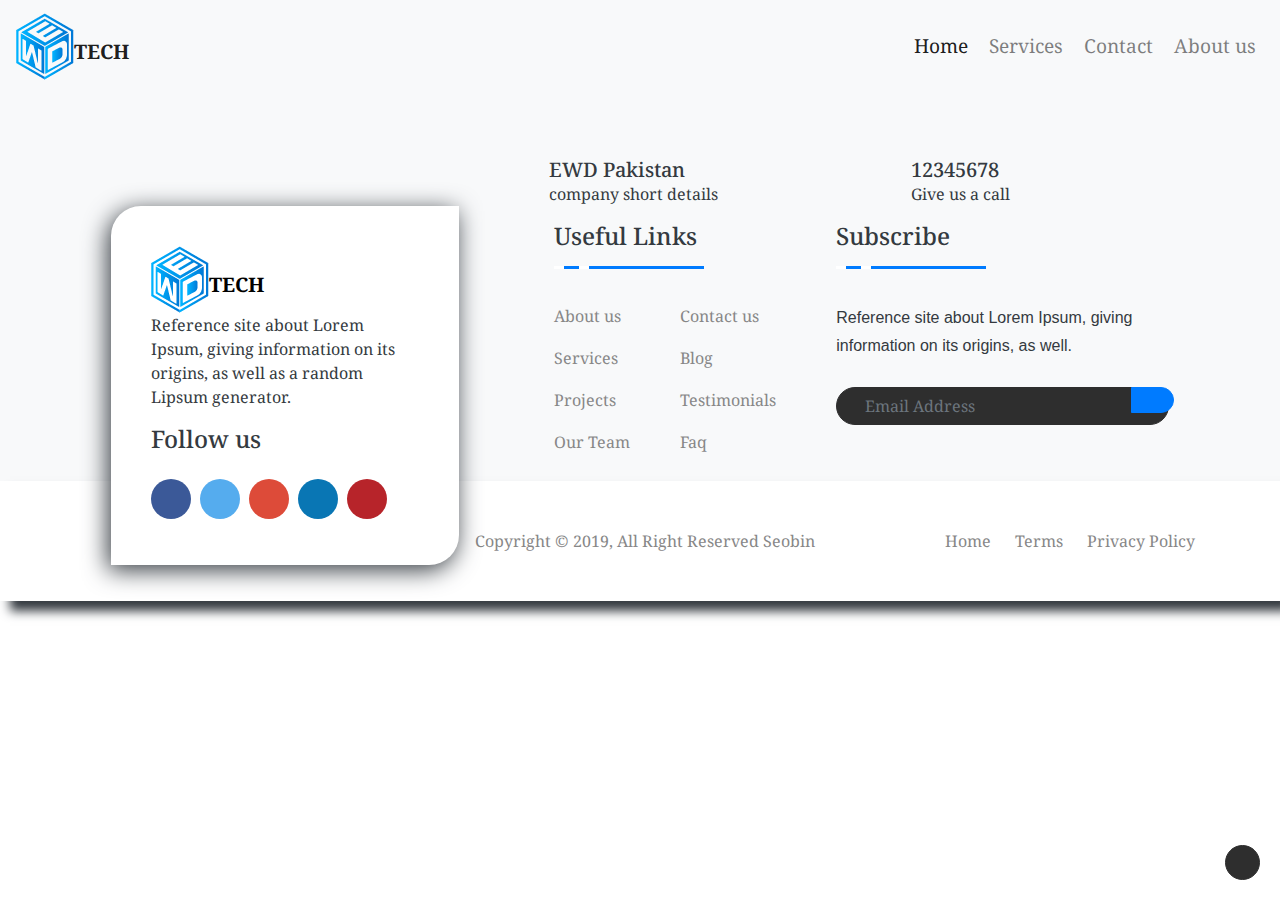
==== commit 86e8f851: "jshdfjksadf" ====
--- a/index.html
+++ b/index.html
@@ -6,7 +6,6 @@
     <meta name="viewport" content="width=device-width, initial-scale=1.0" />
     <title>EWDTECH</title>
     <!-- particle js  -->
-
     <!-- Latest compiled and minified CSS -->
     <link
       rel="stylesheet"
@@ -26,13 +25,13 @@
     <!-- // load  bar -->
     <link
       rel="stylesheet"
-      href="//cdnjs.cloudflare.com/ajax/libs/angular-loading-bar/0.9.0/loading-bar.min.css"
+      href="/cdnjs.cloudflare.com/ajax/libs/angular-loading-bar/0.9.0/loading-bar.min.css"
       type="text/css"
       media="all"
     />
     <script
       type="text/javascript"
-      src="//cdnjs.cloudflare.com/ajax/libs/angular-loading-bar/0.9.0/loading-bar.min.js"
+      src="/cdnjs.cloudflare.com/ajax/libs/angular-loading-bar/0.9.0/loading-bar.min.js"
     ></script>
     <!-- //fonts  -->
     <link rel="preconnect" href="https://fonts.gstatic.com" />
@@ -50,6 +49,9 @@
     <!-- //fotter  -->
     <link rel="stylesheet" href="assets/css/navbar.css" />
     <link rel="stylesheet" href="assets/css/footer.css" />
+  </head>
+
+  <body ng-app="md">
     <style>
       .bg-DD4B39 {
         background-color: #dd4b39 !important;
@@ -60,14 +62,13 @@
       .bg-3B5998 {
         background-color: #3b5998 !important;
       }
+      p {
+      }
     </style>
-  </head>
-
-  <body ng-app="md">
-    <nav class="navbar navbar-expand-lg navbar-light bg-fade sticky-top bg-dark">
-      <a class="navbar-brand" href="#"
-        ><img src="/assets/images/logo-8.png" alt=""
-      /></a>
+    <nav class="navbar navbar-expand-lg navbar-light bg-light sticky-top">
+      <a class="navbar-brand d-flex" href="#"
+        ><img src="assets/images/logo-8.png" alt=""
+      /><b class="mt-4">TECH</b></a>
       <button
         class="navbar-toggler"
         type="button"
@@ -83,55 +84,60 @@
         <div class="navbar-nav mr-auto"></div>
         <ul class="navbar-nav">
           <li class="nav-item">
-            <a class="nav-item nav-link active nav-style text-white" href="#!/"
+            <a class="nav-item nav-link active nav-style " href="#!/"
               >Home <span class="sr-only">(current)</span></a
             >
           </li>
           <li class="nav-item">
-            <a class="nav-item nav-link nav-style text-white" href="#!/services"
+            <a class="nav-item nav-link nav-style " href="#!/services"
               >Services</a
             >
           </li>
-          <li class="nav-item">
-            <a class="nav-item nav-link nav-style text-white" href="#!/portfolio"
+          <!-- <li class="nav-item">
+            <a
+              class="nav-item nav-link nav-style "
+              href="#!/portfolio"
               >Portfolio</a
             >
           </li>
           <li class="nav-item">
-            <a class="nav-item nav-link nav-style text-white" href="#!/blog">Blog</a>
-          </li>
-          <li class="nav-item">
-            <a class="nav-item nav-link nav-style text-white" href="#!/contact">Contact</a>
-          </li>
-          <li class="nav-item">
-            <a class="nav-item nav-link nav-style text-white" href="#!/aboutus"
+            <a class="nav-item nav-link nav-style " href="#!/blog"
+              >Blog</a
+            >
+          </li> -->
+          <li class="nav-item">
+            <a class="nav-item nav-link nav-style " href="#!/contact"
+              >Contact</a
+            >
+          </li>
+          <li class="nav-item">
+            <a class="nav-item nav-link nav-style " href="#!/aboutus"
               >About us</a
             >
           </li>
         </ul>
       </div>
     </nav>
-    <div id="top"></div>
 
     <div ng-view></div>
-    <footer id="dk-footer" class="dk-footer">
-      <div class="container">
+    <footer id="dk-footer" class="bg-light text-dark">
+      <div class="container-fluid" style="width: 85%;">
         <div class="row">
           <div class="col-md-12 col-lg-4">
             <div class="dk-footer-box-info">
-              <a href="index.html" class="footer-logo">
+              <a href="index.html" class="footer-logo d-flex ">
                 <img
                   src="assets/images/logo-8.png"
                   class="footer_logo"
                   class="img-fluid"
-                />
+                /> <b class="mt-4" style="font-size: 20px ;color: black;">TECH</b>
               </a>
-              <p class="footer-info-text text-white">
+              <p class="  ">
                 Reference site about Lorem Ipsum, giving information on its
                 origins, as well as a random Lipsum generator.
               </p>
               <div class="footer-social-link">
-                <h3>Follow us</h3>
+                <h3 class="text-dark">Follow us</h3>
                 <ul>
                   <li>
                     <a href="#">
@@ -177,9 +183,9 @@
                     <i class="fa fa-map-o" aria-hidden="true"></i>
                   </div>
                   <!-- End contact Icon -->
-                  <div class="contact-info">
-                    <h3>EWD Pakistan</h3>
-                    <p>company short details</p>
+                  <div class="contact-info text-dark">
+                    <h3 class="text-dark">EWD Pakistan</h3>
+                    <p class="text-dark">company short details</p>
                   </div>
                   <!-- End Contact Info -->
                 </div>
@@ -196,8 +202,8 @@
                   </div>
                   <!-- End contact Icon -->
                   <div class="contact-info">
-                    <h3>12345678</h3>
-                    <p>Give us a call</p>
+                    <h3 class="text-dark">12345678</h3>
+                    <p class="text-dark">Give us a call</p>
                   </div>
                   <!-- End Contact Info -->
                 </div>
@@ -210,7 +216,7 @@
               <div class="col-md-12 col-lg-6">
                 <div class="footer-widget footer-left-widget">
                   <div class="section-heading">
-                    <h3>Useful Links</h3>
+                    <h3 class="text-dark">Useful Links</h3>
                     <span class="animate-border border-black"></span>
                   </div>
                   <ul>
@@ -248,10 +254,10 @@
               <div class="col-md-12 col-lg-6">
                 <div class="footer-widget">
                   <div class="section-heading">
-                    <h3>Subscribe</h3>
+                    <h3 class="text-dark">Subscribe</h3>
                     <span class="animate-border border-black"></span>
                   </div>
-                  <p class="para text-white">
+                  <p class="para ">
                     <!-- Don’t miss to subscribe to our new feeds, kindly fill the form below. -->
                     Reference site about Lorem Ipsum, giving information on its
                     origins, as well.
@@ -284,14 +290,14 @@
       </div>
       <!-- End Contact Container -->
 
-      <div class="copyright">
+      <div class="copyright ">
         <div class="container">
           <div class="row">
-            <div class="col-md-6">
+            <div class="col-md-8 text-right">
               <span>Copyright © 2019, All Right Reserved Seobin</span>
             </div>
             <!-- End Col -->
-            <div class="col-md-6">
+            <div class="col-md-4">
               <div class="copyright-menu">
                 <ul>
                   <li>
@@ -303,9 +309,7 @@
                   <li>
                     <a href="#">Privacy Policy</a>
                   </li>
-                  <li>
-                    <a href="#">Contact</a>
-                  </li>
+                 
                 </ul>
               </div>
             </div>
@@ -330,10 +334,7 @@
       <!-- End Back to top -->
     </footer>
 
-
     <script src="modal/homepagemodule.js"></script>
     <script src="controllers/mainController.js"></script>
-   
-   
   </body>
 </html>
--- a/assets/css/footer.css
+++ b/assets/css/footer.css
@@ -98,11 +98,13 @@
     color:#007bff; }
 
 .dk-footer-box-info {
-  position: absolute;
-  top: -122px;
-  background: #202020;
-  padding: 40px;
-  z-index: 2; }
+         position: absolute;
+    top: 113px;
+    background: white;
+    padding: 40px;
+    box-shadow: -3px 5px 25px;
+    z-index: 2;
+    border-radius: 30px 0px 30px 0px; }
   .dk-footer-box-info .footer-social-link h3 {
     color: #fff;
     font-size: 24px;
@@ -266,9 +268,11 @@
     margin-bottom: 0; }
 
 .copyright {
-  padding: 28px 0;
-  margin-top: 55px;
-  background-color: #202020; }
+  padding: 48px 0;
+  
+  background-color: white;
+  box-shadow: 10px 10px 10px ; 
+}
   .copyright span,
   .copyright a {
     color: #878787;
